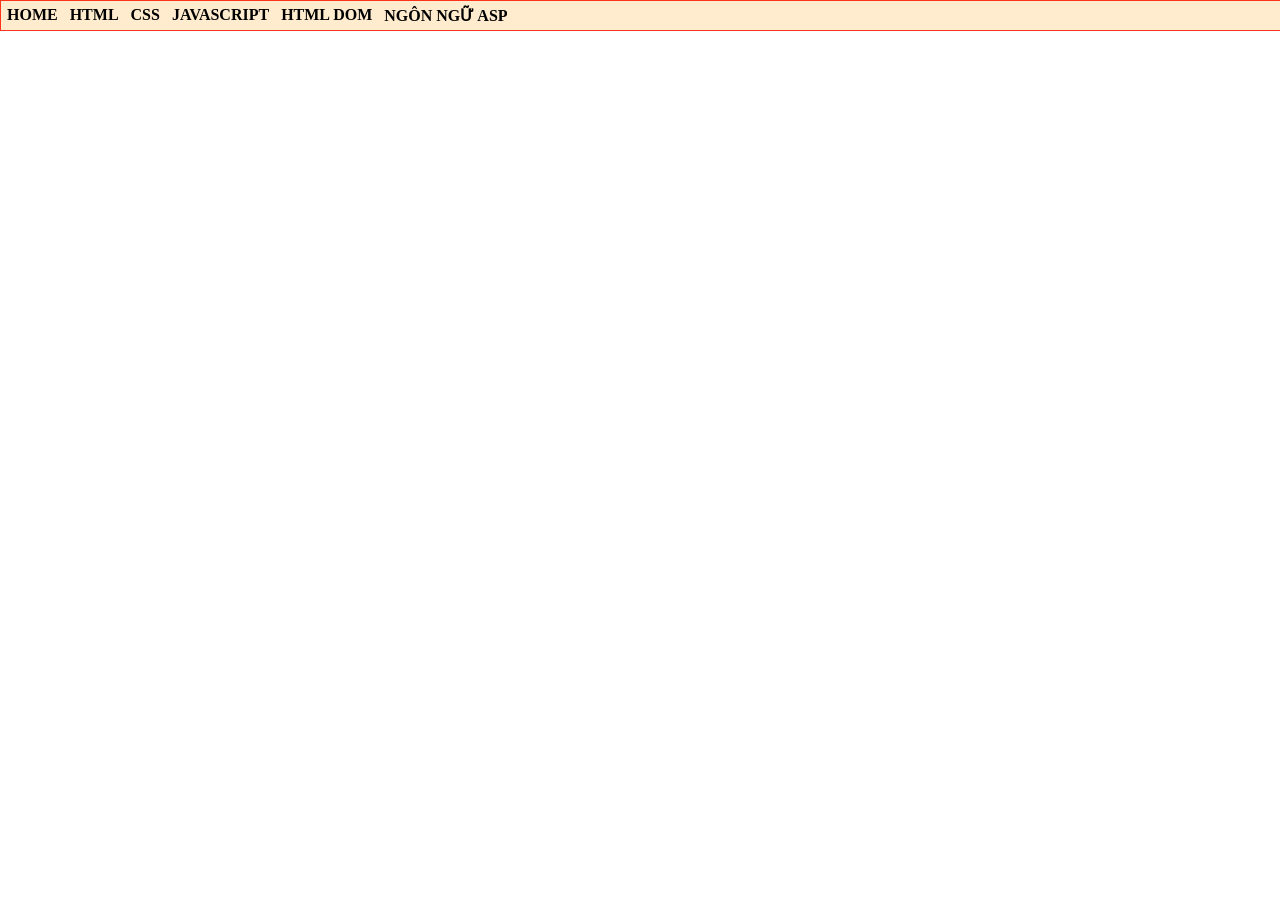
==== index.html @ c9fbb16e "Add files via upload" ====
<html>
    <head>
        <title>Lê Mai Quỳnh - K244161805</title>
        <style>
            @import url(main.css);
        </style>
    </head>
    <body>
        <div id="container">  
            <ul>
                <li> <a href="#">HOME</a></li>
                <li> <a href="#">HTML</a></li>
                <li> <a href="#">CSS</a>
                    <ul>
                    <li> <a href="#">Bài tập 42</a></li>
                    <li> <a href="#">GIAO DIỆN VỚI CSS</a></li>
                    <li> <a href="#">CSS NÂNG CAO</a></li>
                </ul>
                </li>
                <li> <a href="#">JAVASCRIPT</a>
                <ul>
                    <li> <a href="#">LESSON 01</a></li>
                    <li> <a href="#">LESSON 02</a></li>
                    <li> <a href="#">LESSON 03</a></li>
                </ul>
                </li>
                <li> <a href="#">HTML DOM</a></li>
                <li> <a href="#">NGÔN NGỮ ASP</a></li>
            </ul>
        </div>

    </body>
</html>
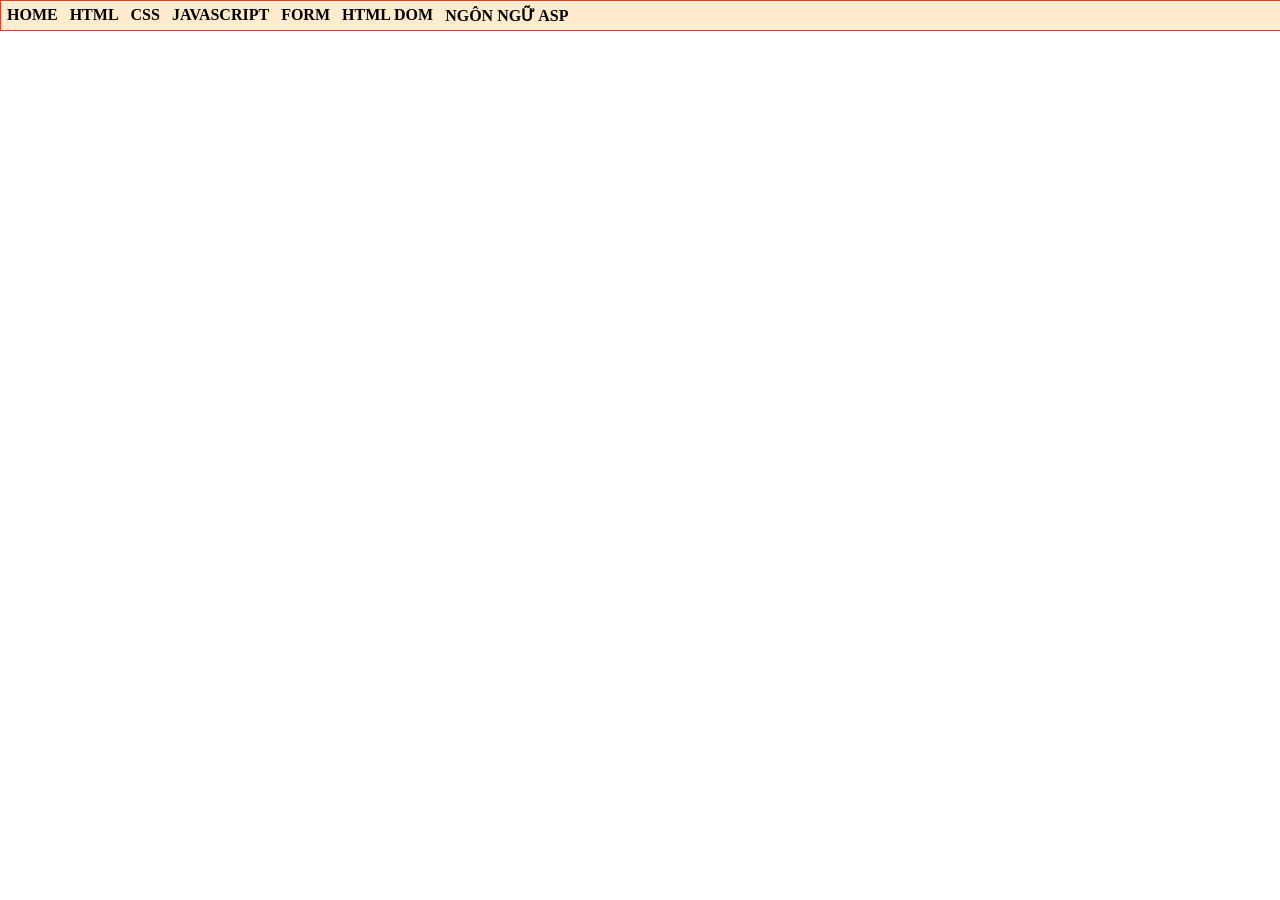
==== commit dfd96bce: "Update index.html" ====
--- a/index.html
+++ b/index.html
@@ -9,12 +9,12 @@
     <body>
         <div id="container">  
             <ul>
-                <li> <a href="#">HOME</a></li>
+                <li> <a href="K244161805_LeMaiQuynh.html">HOME</a></li>
                 <li> <a href="#">HTML</a></li>
                 <li> <a href="#">CSS</a>
                     <ul>
-                    <li> <a href="#">Bài tập 42</a></li>
-                    <li> <a href="#">GIAO DIỆN VỚI CSS</a></li>
+                    <li> <a href="ex42.html">Bài tập 42</a></li>
+                    <li> <a href="#">CSS CƠ BẢN</a></li>
                     <li> <a href="#">CSS NÂNG CAO</a></li>
                 </ul>
                 </li>
@@ -25,10 +25,18 @@
                     <li> <a href="#">LESSON 03</a></li>
                 </ul>
                 </li>
+                </li>
+                <li> <a href="#">FORM</a>
+                <ul>
+                    <li> <a href="form/ClientGet.html">EXAMPLE</a></li>
+                    <li> <a href="ex48/Register.html">BÀI 48</a></li>
+                    <li> <a href="ex49/Online.html">BÀI 49</a></li>
+                </ul>
+                </li>
                 <li> <a href="#">HTML DOM</a></li>
                 <li> <a href="#">NGÔN NGỮ ASP</a></li>
             </ul>
         </div>
 
     </body>
-</html>+</html>
